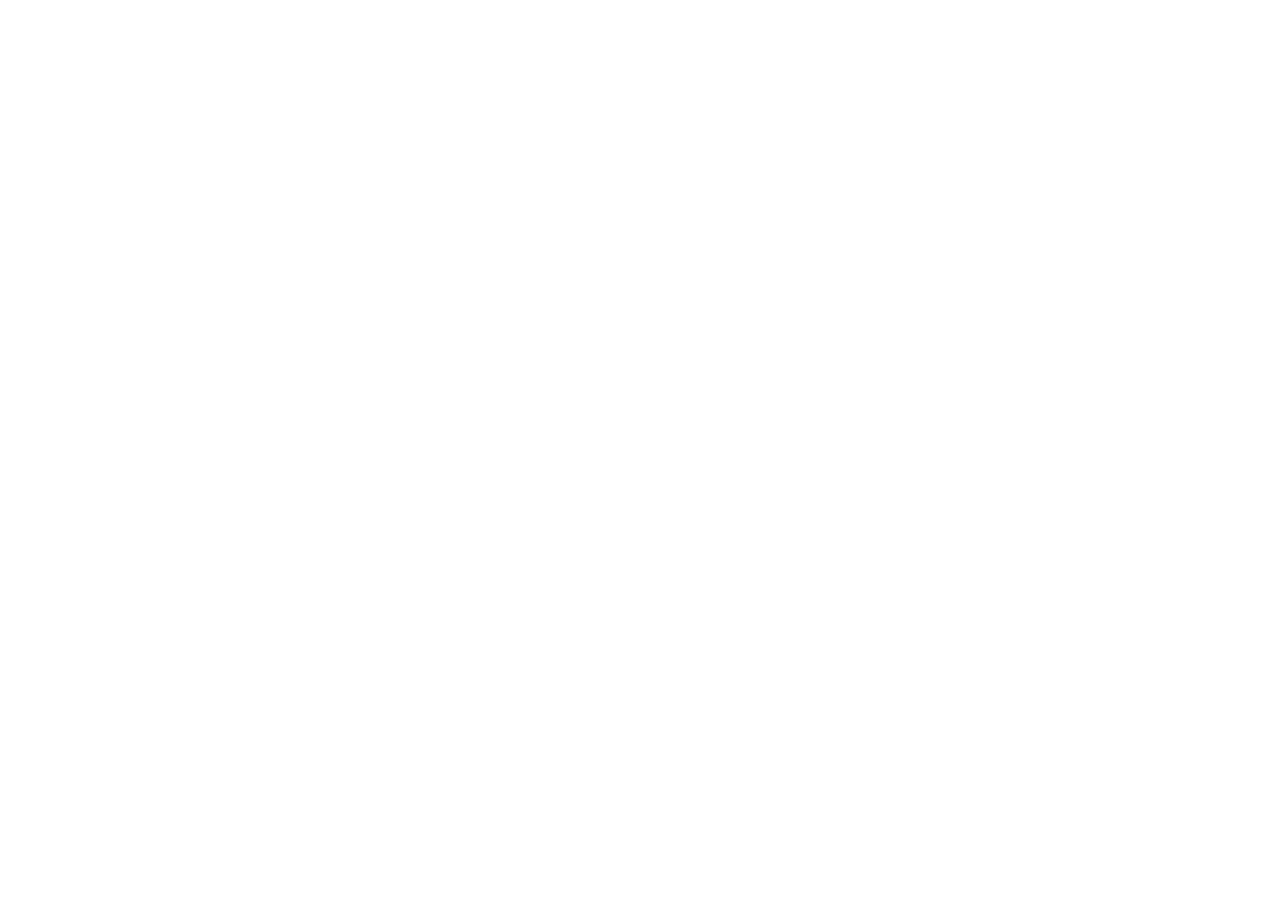
==== module2-solution/index.html @ 8f7bda8c "boiler template in index.html" ====
<!DOCTYPE html>
<html lang="en">
<head>
    <meta charset="UTF-8">
    <meta http-equiv="X-UA-Compatible" content="IE=edge">
    <meta name="viewport" content="width=device-width, initial-scale=1.0">
    <title>Document</title>
</head>
<body>
    
</body>
</html>
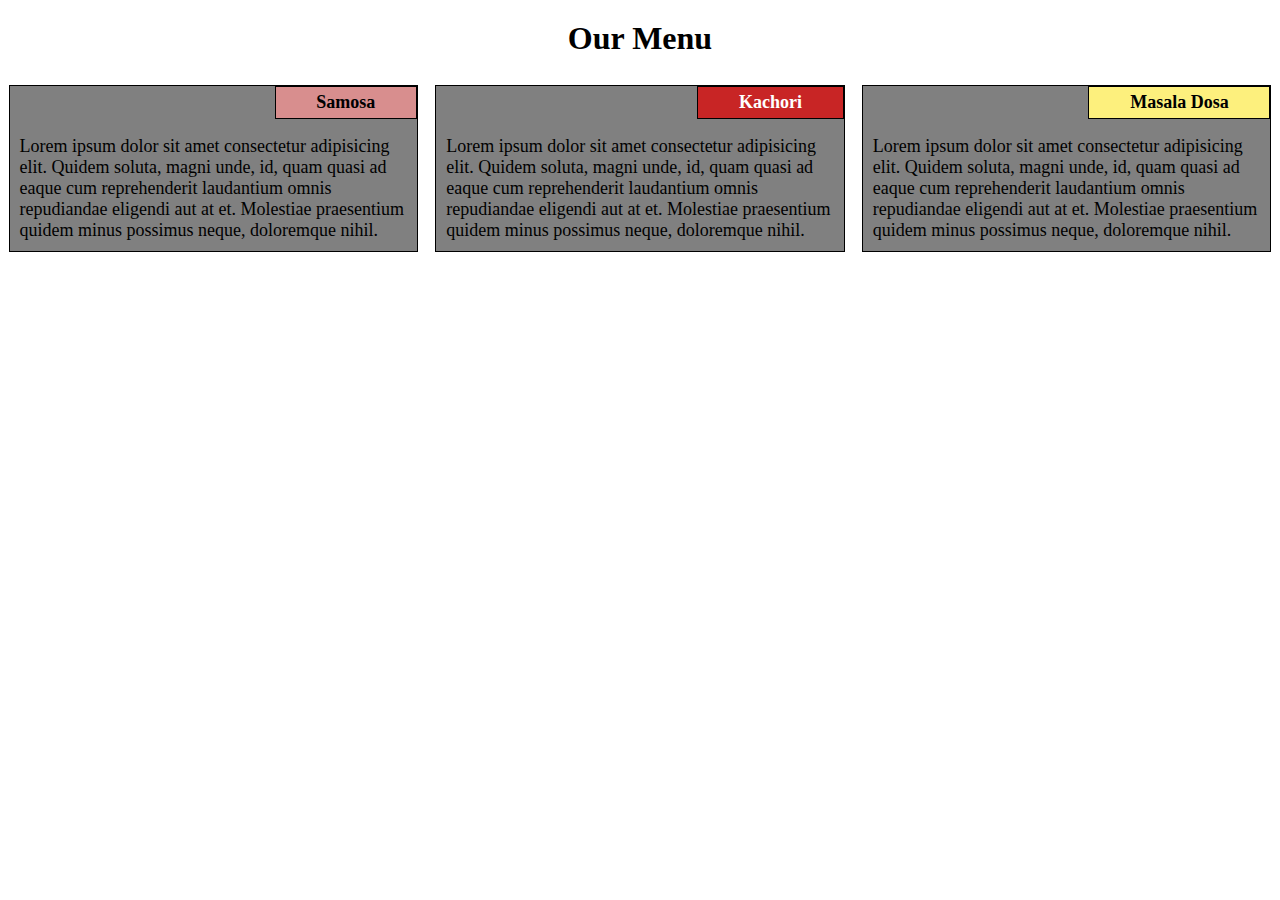
==== commit 08cd14dd: "completed 1" ====
--- a/module2-solution/index.html
+++ b/module2-solution/index.html
@@ -4,9 +4,24 @@
     <meta charset="UTF-8">
     <meta http-equiv="X-UA-Compatible" content="IE=edge">
     <meta name="viewport" content="width=device-width, initial-scale=1.0">
-    <title>Document</title>
+    <link rel="stylesheet" href="css/style.css">
+    <title>Assignment Solution for Module 2</title>
 </head>
 <body>
-    
+    <h1>Our Menu</h1>
+    <div class="items">
+        <div class="item">
+            <h2>Samosa</h2>
+            <p>Lorem ipsum dolor sit amet consectetur adipisicing elit. Quidem soluta, magni unde, id, quam quasi ad eaque cum reprehenderit laudantium omnis repudiandae eligendi aut at et. Molestiae praesentium quidem minus possimus neque, doloremque nihil.</p>
+        </div>
+        <div class="item">
+            <h2>Kachori</h2>
+            <p>Lorem ipsum dolor sit amet consectetur adipisicing elit. Quidem soluta, magni unde, id, quam quasi ad eaque cum reprehenderit laudantium omnis repudiandae eligendi aut at et. Molestiae praesentium quidem minus possimus neque, doloremque nihil.</p>
+        </div>
+        <div class="item">
+            <h2>Masala Dosa</h2>
+            <p>Lorem ipsum dolor sit amet consectetur adipisicing elit. Quidem soluta, magni unde, id, quam quasi ad eaque cum reprehenderit laudantium omnis repudiandae eligendi aut at et. Molestiae praesentium quidem minus possimus neque, doloremque nihil.</p>
+        </div>
+    </div>
 </body>
-</html>
+</html>--- a/module2-solution/css/style.css
+++ b/module2-solution/css/style.css
@@ -0,0 +1,80 @@
+@import url('https://fonts.googleapis.com/css2?family=Patrick+Hand&display=swap');
+*{
+    margin: 0;
+    padding: 0;
+    box-sizing: border-box;
+    font-family: cursive;
+}
+h1 {
+    margin: 20px;
+    text-align: center;
+}
+.items {
+   display: flex;
+   justify-content: space-around;
+   /* position: absolute; */
+   font-weight: 500;
+   width: 100%;
+   height: auto;
+   /* flex-wrap: wrap; */
+   /* margin: 30px; */
+   
+}
+.item{
+    background-color: grey;
+    border: 1px solid black;
+    /* display: inline-block; */
+    /* position: relative; */
+    width: 32%;
+    /* margin: 30px; */
+    margin: 8px;
+    
+    
+    
+}
+.item h2 {
+    float: right;
+    border: 1px solid black;
+    padding: 5px 10%;
+    font-size: 18px;
+}
+.item:first-child h2 {
+    background-color: rgb(216, 142, 142);
+    color: black;
+}
+.item:nth-child(2) h2 {
+    background-color: rgb(200, 37, 37);
+    color: white;
+
+}
+.item:last-child h2 {
+    background-color: rgb(253, 240, 125);
+    color: black;
+
+}
+.item p {
+    margin:40px 0 0 0;
+    padding: 10px;
+    font-size: 18px;
+
+}
+@media (min-width:768px) and (max-width: 991px) {
+    .item {
+        width: 48%;
+    }
+    .item:last-child{
+        width: 98%;
+    }
+    .items {
+        flex-wrap: wrap;
+    }
+}
+
+@media(max-width:767px) {
+    .items {
+        flex-wrap: wrap;
+    }
+    .item {
+        width: 98%;
+    }
+}